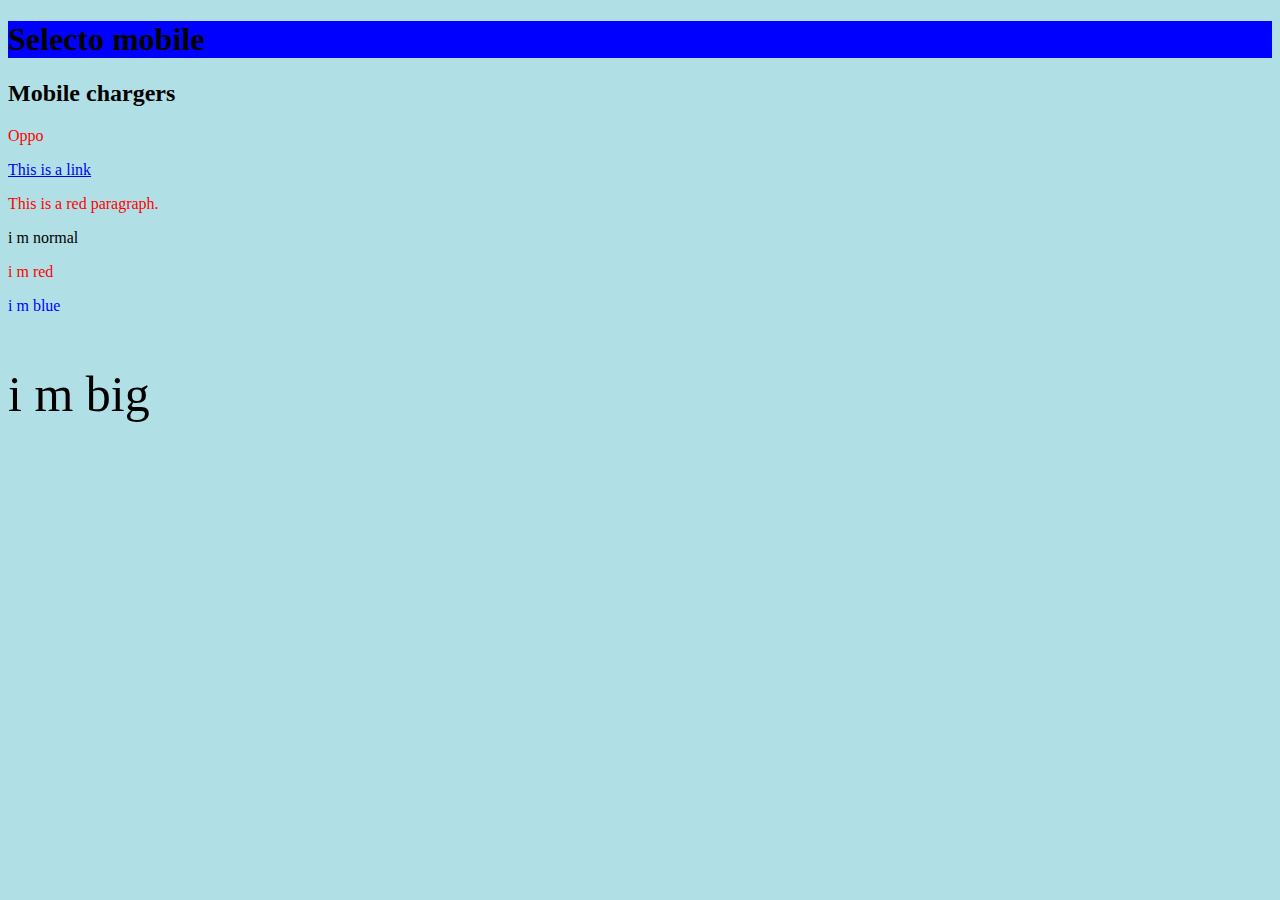
==== index1.html @ 985f84ae "background color update" ====
<!DOCTYPE html>
<html>
<head>
	<meta charset="utf-8">
	<meta name="viewport" content="width=device-width, initial-scale=1">
	<title>Bilal Mobile</title>
	<link rel="stylesheet" type="text/css" href="stylesheet.css">
	
</head>
<body>
<h1 style="background-color: blue;">Selecto mobile</h1>
<h2>Mobile chargers</h2>
<p style="color:red">Oppo</p>
<a href="https://www.w3schools.com">This is a link</a>
<p style="color:red;">This is a red paragraph.</p>
<p>i m normal</p>
<p style="color:red;">i m red</p>
<p style="color:blue;">i m blue</p>
<p style="font-size:50px;">i m big</p>
<body style="background-color: powderblue;">



</body>
</html>
---- stylesheet.css ----
h3{
	background: orange;}
button{background: skyblue;}
h4{background: gray;}
h1{background: Violet;}
body {
  background-image: url("picback.jpg");
}
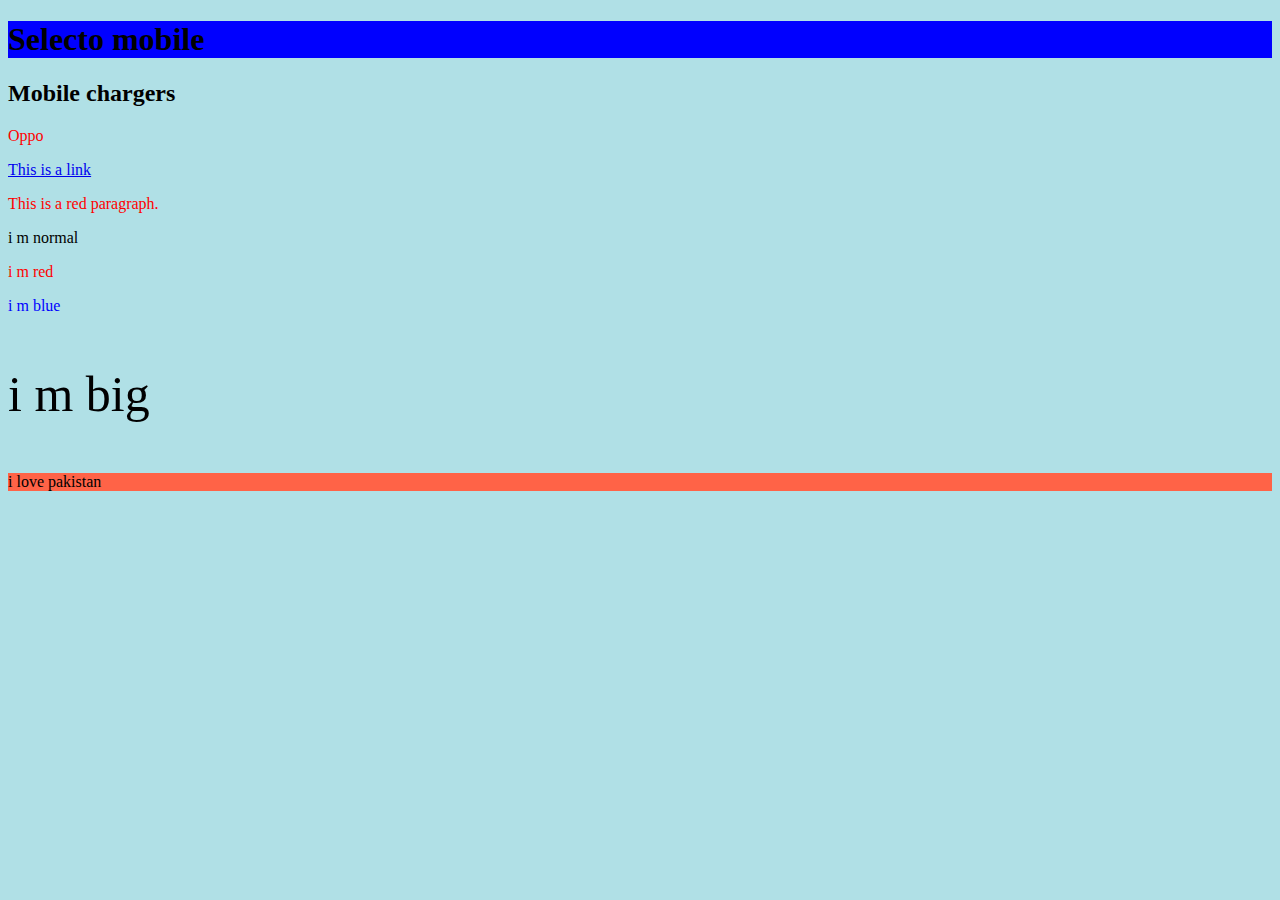
==== commit dabce555: "color update of paragraph" ====
--- a/index1.html
+++ b/index1.html
@@ -18,7 +18,7 @@
 <p style="color:blue;">i m blue</p>
 <p style="font-size:50px;">i m big</p>
 <body style="background-color: powderblue;">
-
+<p style="background-color:tomato;">i love pakistan</p>
 
 
 </body>
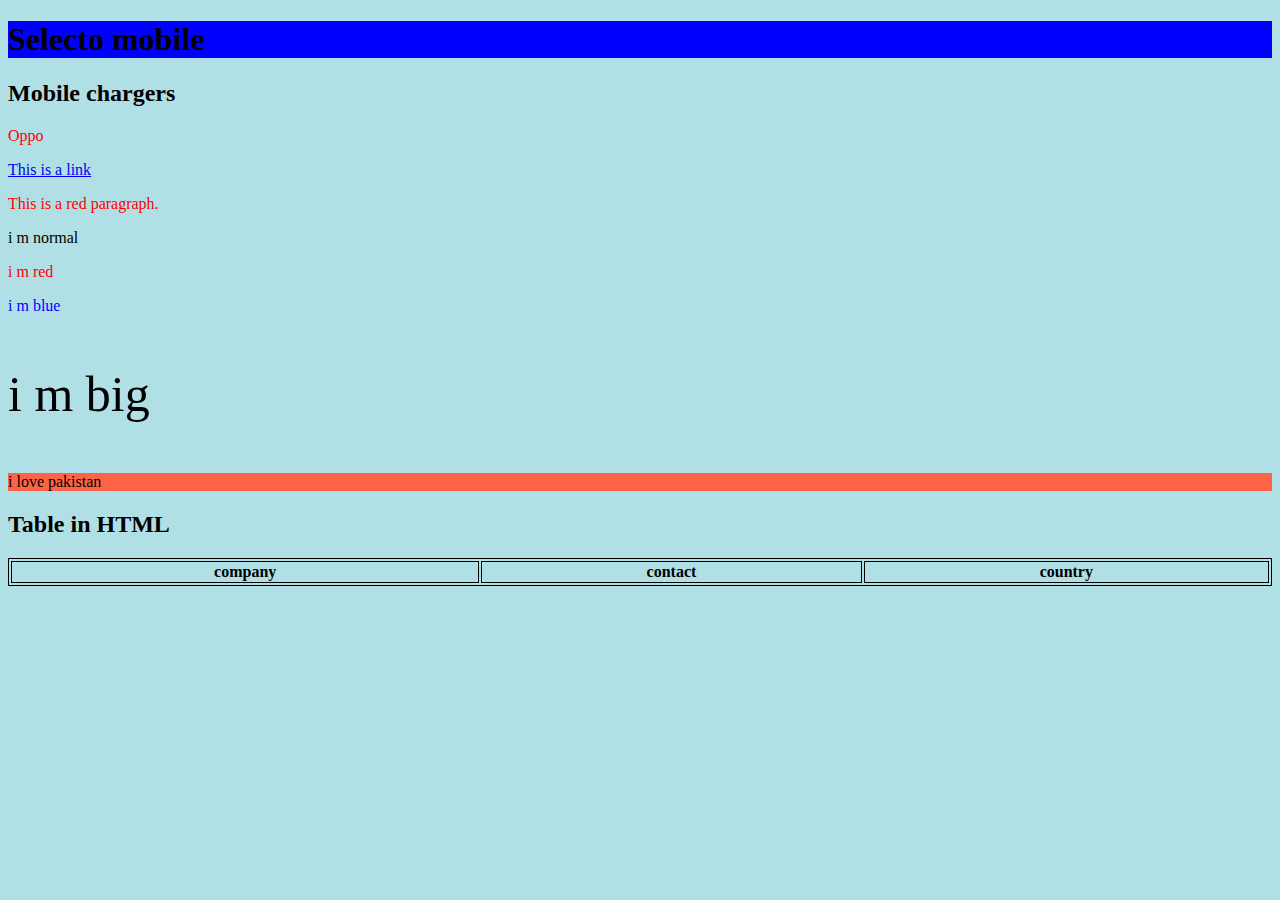
==== commit bec61366: "make table" ====
--- a/index1.html
+++ b/index1.html
@@ -8,6 +8,13 @@
 	
 </head>
 <body>
+<style>
+	table, th, td{
+		border:1px solid black;
+	}
+
+
+</style>
 <h1 style="background-color: blue;">Selecto mobile</h1>
 <h2>Mobile chargers</h2>
 <p style="color:red">Oppo</p>
@@ -19,6 +26,14 @@
 <p style="font-size:50px;">i m big</p>
 <body style="background-color: powderblue;">
 <p style="background-color:tomato;">i love pakistan</p>
+<h2>Table in HTML</h2>
+<table style="width:100%">
+	<tr>
+		<th>company</th>
+		<th>contact</th>
+		<th>country</th>
+	</tr>
+
 
 
 </body>
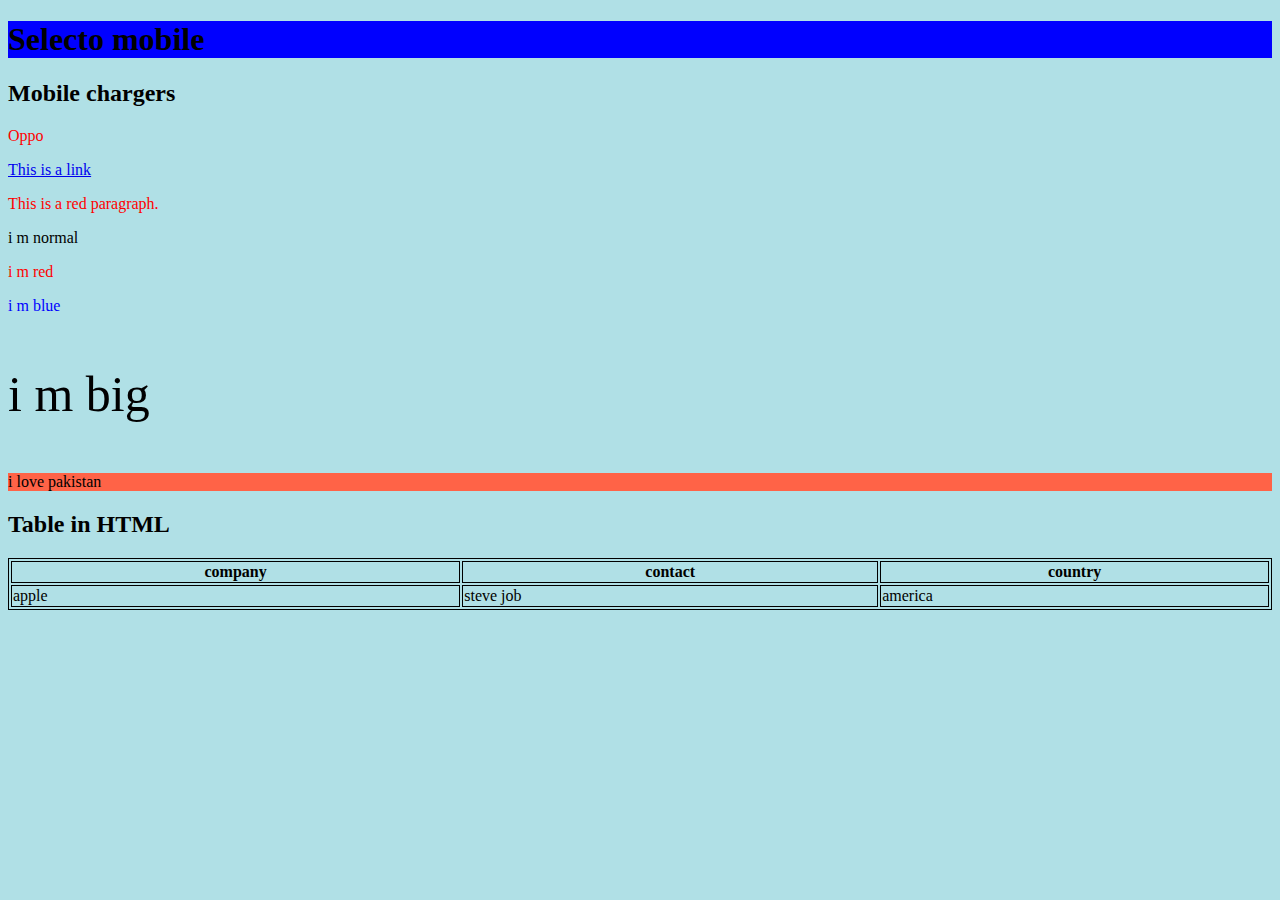
==== commit 96cf9281: "table update" ====
--- a/index1.html
+++ b/index1.html
@@ -33,8 +33,11 @@
 		<th>contact</th>
 		<th>country</th>
 	</tr>
-
-
-
+	<tr>
+		<td>apple</td>
+		<td>steve job</td>
+		<td>america</td>
+	</tr>
+</table>
 </body>
 </html>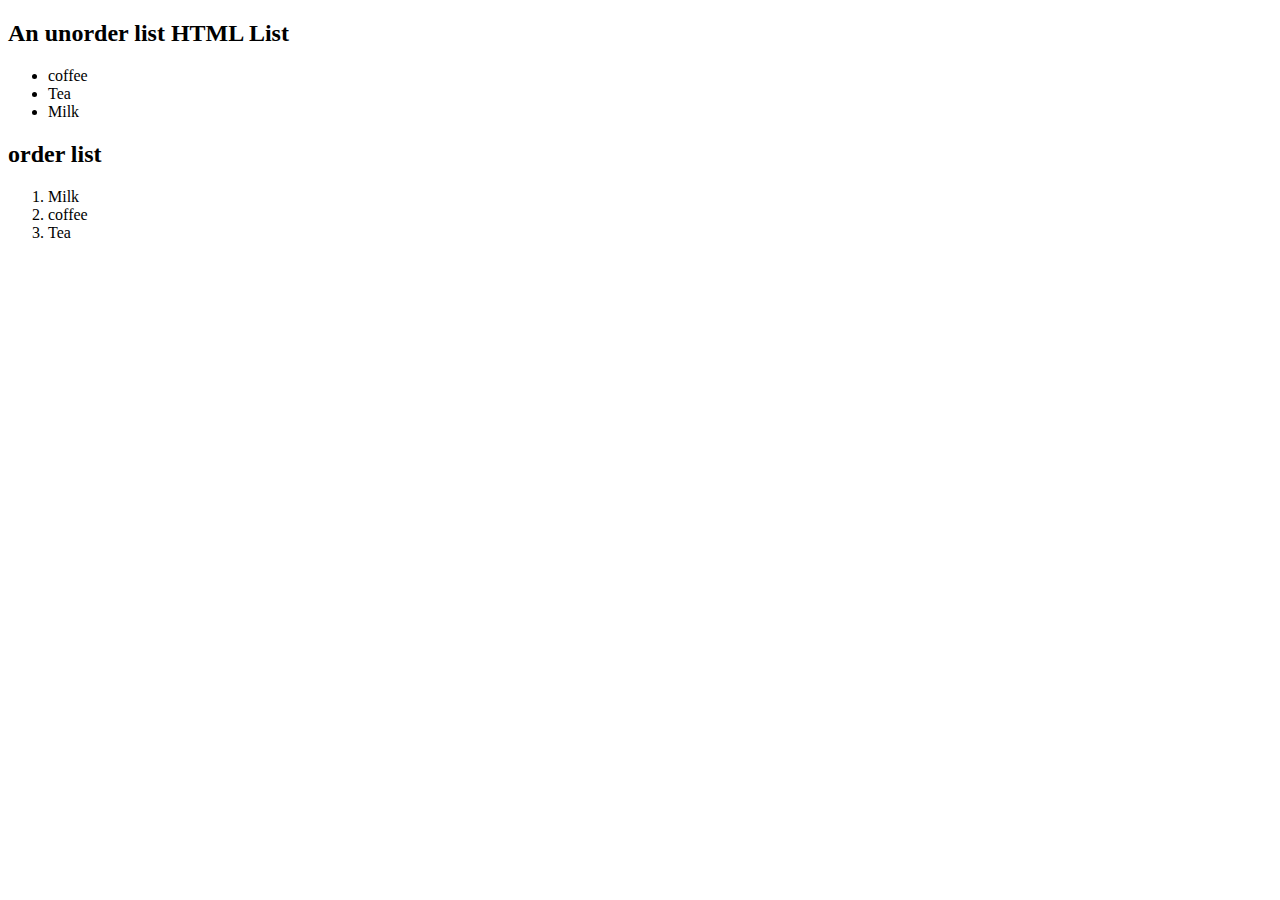
==== commit e342a52f: "list update" ====
--- a/index1.html
+++ b/index1.html
@@ -3,41 +3,20 @@
 <head>
 	<meta charset="utf-8">
 	<meta name="viewport" content="width=device-width, initial-scale=1">
-	<title>Bilal Mobile</title>
-	<link rel="stylesheet" type="text/css" href="stylesheet.css">
-	
+	<title>Practice web</title>
 </head>
 <body>
-<style>
-	table, th, td{
-		border:1px solid black;
-	}
-
-
-</style>
-<h1 style="background-color: blue;">Selecto mobile</h1>
-<h2>Mobile chargers</h2>
-<p style="color:red">Oppo</p>
-<a href="https://www.w3schools.com">This is a link</a>
-<p style="color:red;">This is a red paragraph.</p>
-<p>i m normal</p>
-<p style="color:red;">i m red</p>
-<p style="color:blue;">i m blue</p>
-<p style="font-size:50px;">i m big</p>
-<body style="background-color: powderblue;">
-<p style="background-color:tomato;">i love pakistan</p>
-<h2>Table in HTML</h2>
-<table style="width:100%">
-	<tr>
-		<th>company</th>
-		<th>contact</th>
-		<th>country</th>
-	</tr>
-	<tr>
-		<td>apple</td>
-		<td>steve job</td>
-		<td>america</td>
-	</tr>
-</table>
+<h2>An unorder list HTML List</h2>
+<ul>
+	<li>coffee</li>
+	<li>Tea</li>
+	<li>Milk</li>
+</ul>
+<h2>order list</h2>
+<ol>
+	<li>Milk</li>
+	<li>coffee</li>
+	<li>Tea</li>
+</ol>
 </body>
 </html>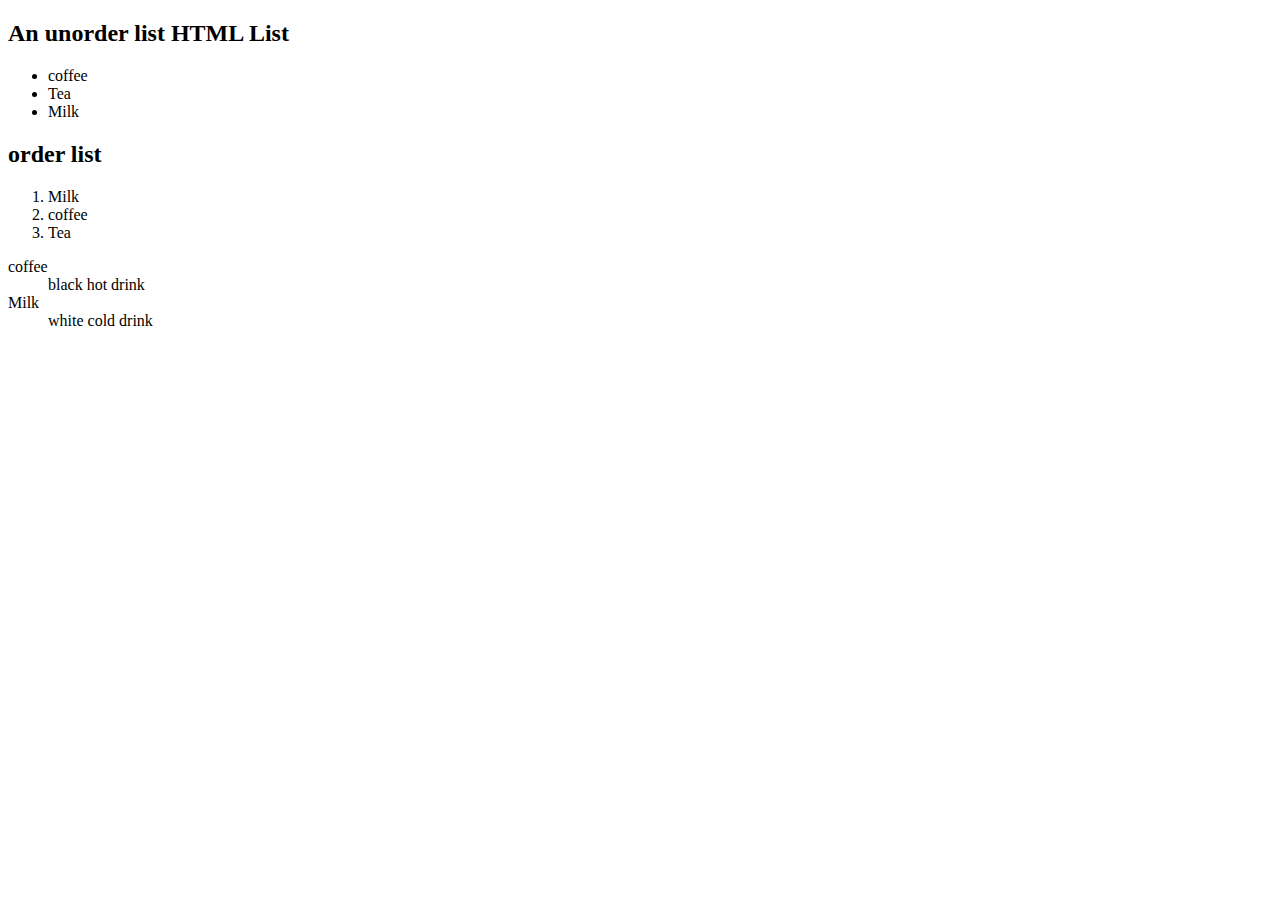
==== commit 8dc91d17: "DL Tag update" ====
--- a/index1.html
+++ b/index1.html
@@ -18,5 +18,11 @@
 	<li>coffee</li>
 	<li>Tea</li>
 </ol>
+<dl>
+	<dt>coffee</dt>
+	<dd>black hot drink</dd>
+	<dt>Milk</dt>
+	<dd>white cold drink</dd>
+</dl>
 </body>
 </html>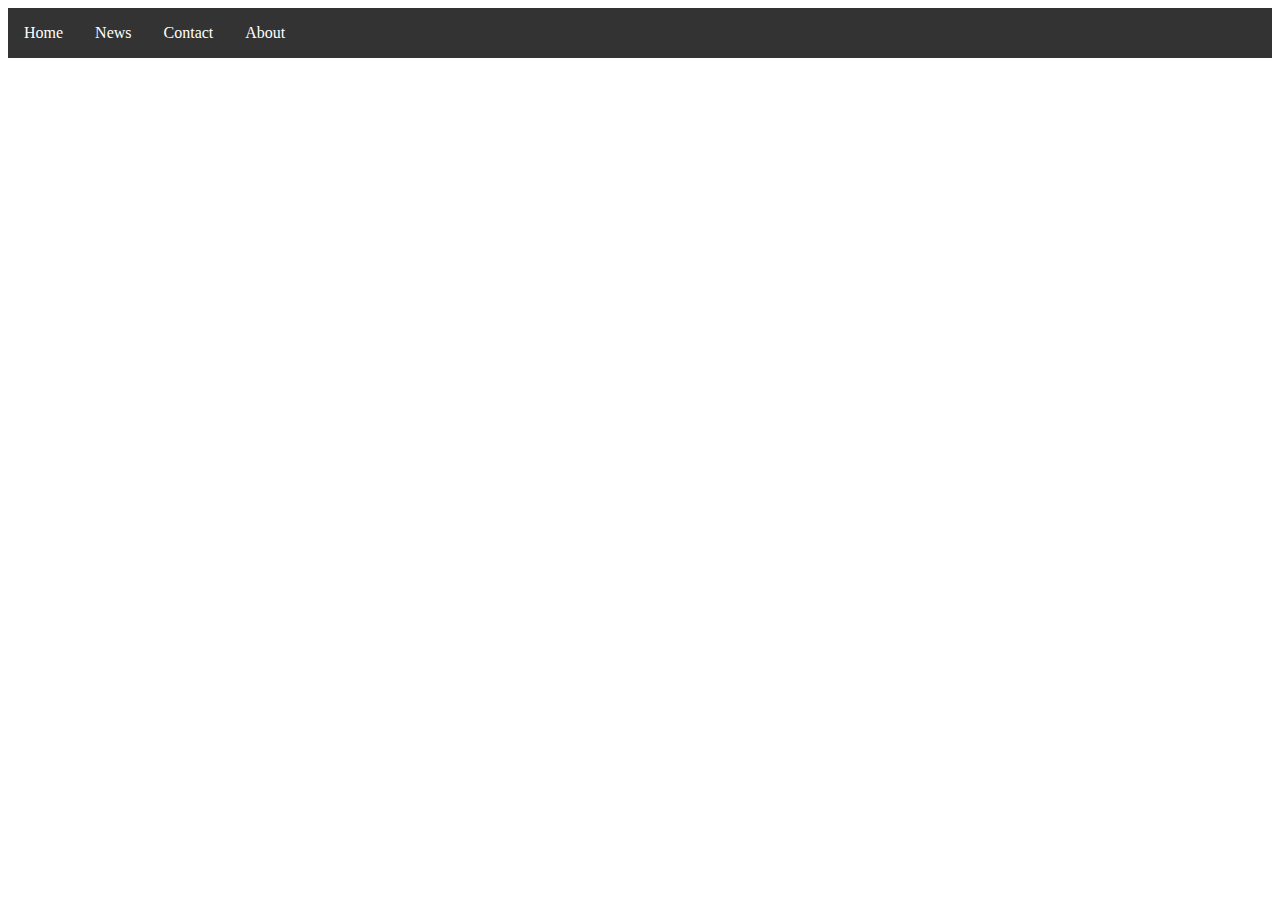
==== commit 78d5668c: "div update" ====
--- a/index1.html
+++ b/index1.html
@@ -4,25 +4,33 @@
 	<meta charset="utf-8">
 	<meta name="viewport" content="width=device-width, initial-scale=1">
 	<title>Practice web</title>
+	<style>
+		ul {
+			list-style-type: none;
+			margin: 0;
+			padding: 0;
+			overflow: hidden;
+			background-color: #333333;
+		}
+		li { float: left; }
+		li a {
+			display: block;
+			color: white;
+			text-align: center;
+			padding: 16px;
+			text-decoration: none;
+		}
+		li a:hover {
+			background-color: #111111;
+		}
+	</style>
 </head>
 <body>
-<h2>An unorder list HTML List</h2>
 <ul>
-	<li>coffee</li>
-	<li>Tea</li>
-	<li>Milk</li>
+	<li><a href="#home">Home</a></li>
+  <li><a href="#news">News</a></li>
+  <li><a href="#contact">Contact</a></li>
+  <li><a href="#about">About</a></li>
 </ul>
-<h2>order list</h2>
-<ol>
-	<li>Milk</li>
-	<li>coffee</li>
-	<li>Tea</li>
-</ol>
-<dl>
-	<dt>coffee</dt>
-	<dd>black hot drink</dd>
-	<dt>Milk</dt>
-	<dd>white cold drink</dd>
-</dl>
 </body>
 </html>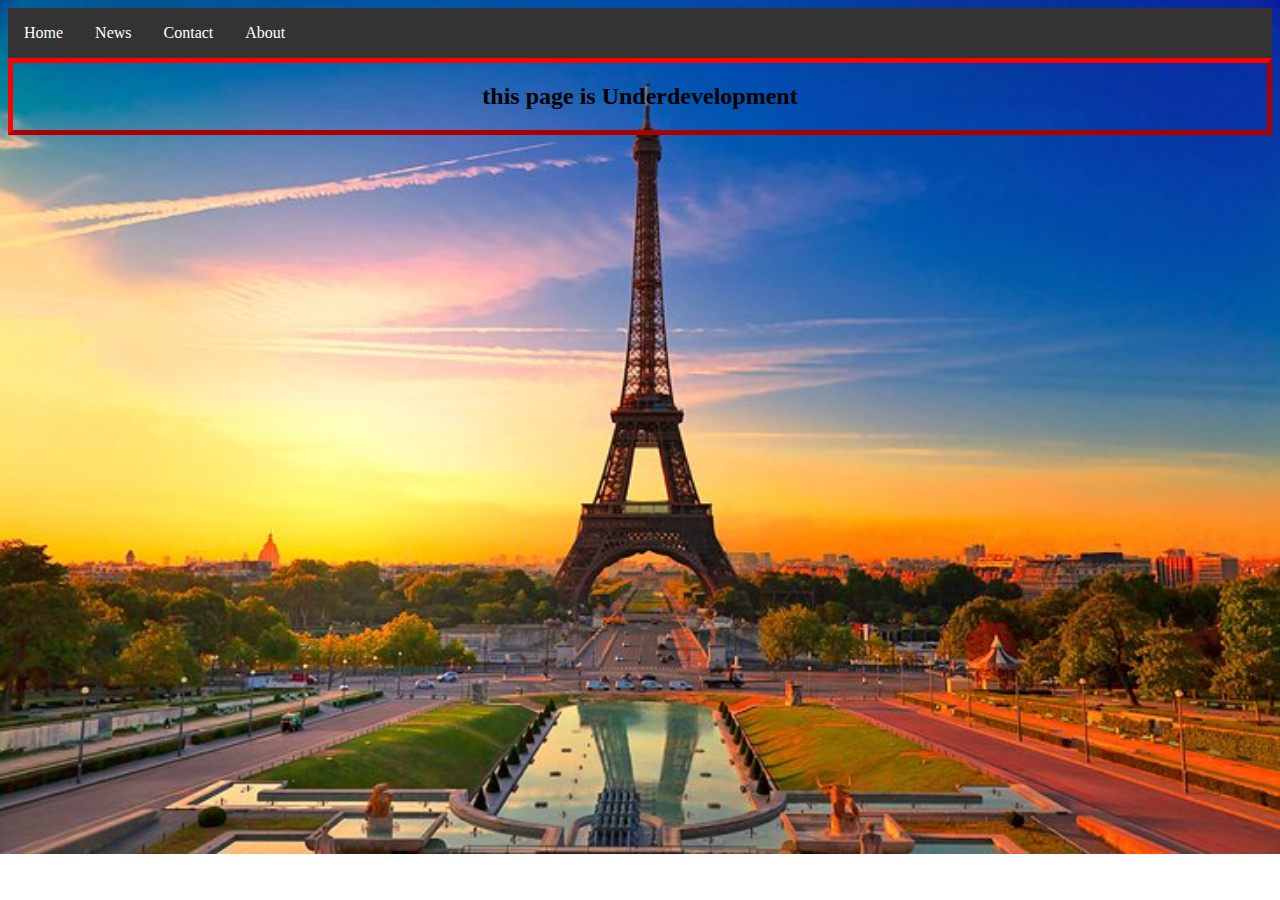
==== commit e878f3e8: "complete layout update" ====
--- a/index1.html
+++ b/index1.html
@@ -23,6 +23,15 @@
 		li a:hover {
 			background-color: #111111;
 		}
+		body {
+			background-image: url(france.jpg);
+			background-repeat: no-repeat;
+			background-size: 100%;
+		}
+		.mydiv {
+			border: 5px outset red;
+			text-align: center;
+		}
 	</style>
 </head>
 <body>
@@ -32,5 +41,8 @@
   <li><a href="#contact">Contact</a></li>
   <li><a href="#about">About</a></li>
 </ul>
+<div class="mydiv">
+	<h2>this page is Underdevelopment</h2>
+</div>
 </body>
 </html>